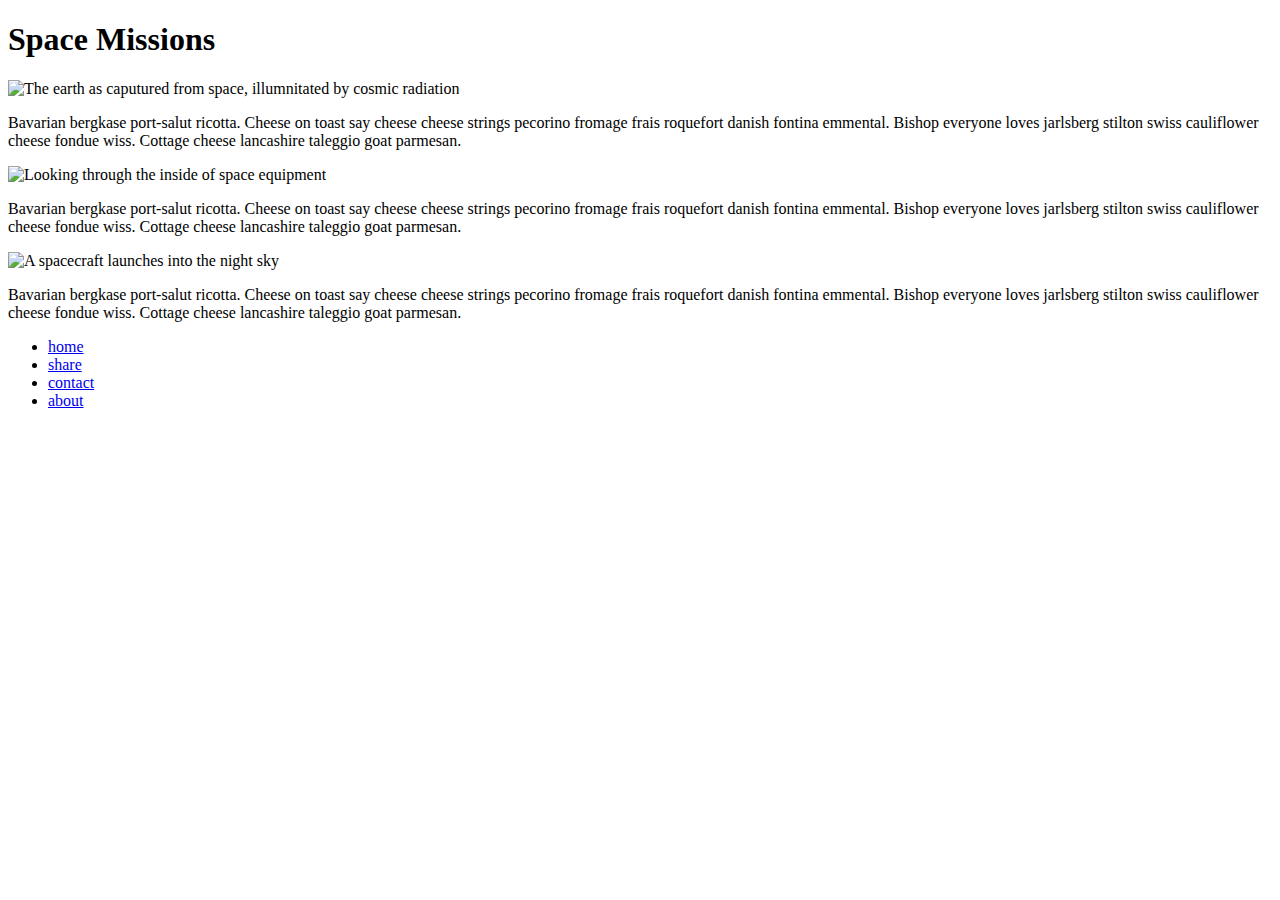
==== offline-quickstart-lab/app/index.html @ f72774a1 "service worker added" ====
<!--
Copyright 2018 Google Inc.

Licensed under the Apache License, Version 2.0 (the "License");
you may not use this file except in compliance with the License.
You may obtain a copy of the License at

    http://www.apache.org/licenses/LICENSE-2.0

Unless required by applicable law or agreed to in writing, software
distributed under the License is distributed on an "AS IS" BASIS,
WITHOUT WARRANTIES OR CONDITIONS OF ANY KIND, either express or implied.
See the License for the specific language governing permissions and
limitations under the License.
-->
<!DOCTYPE html>
<html lang="en">
<head>
  <meta name="viewport" content="width=device-width, minimum-scale=1.0, initial-scale=1.0, user-scalable=yes">
  <meta charset="utf-8">
  <title>Space Missions</title>
  <link rel="stylesheet" href="styles/main.css" />
</head>

<body>
  <header>
    <h1>Space Missions</h1>
  </header>
  <main>
    <section class="card">
      <div class="img-container">
        <!-- CC0 image from https://unsplash.com/photos/NuE8Nu3otjo -->
        <img src="images/space1.jpg" alt="The earth as caputured from space, illumnitated by cosmic radiation">
      </div>
      <p>
        Bavarian bergkase port-salut ricotta. Cheese on toast say cheese cheese
        strings pecorino fromage frais roquefort danish fontina emmental.
        Bishop everyone loves jarlsberg stilton swiss cauliflower cheese fondue
        wiss. Cottage cheese lancashire taleggio goat parmesan.
      </p>
    </section>
    <section class="card">
      <div class="img-container">
        <!--CC0 image from https://unsplash.com/photos/cIX5TlQ_FgM -->
        <img src="images/space2.jpg" alt="Looking through the inside of space equipment">
      </div>
      <p>
        Bavarian bergkase port-salut ricotta. Cheese on toast say cheese cheese
        strings pecorino fromage frais roquefort danish fontina emmental.
        Bishop everyone loves jarlsberg stilton swiss cauliflower cheese fondue
        wiss. Cottage cheese lancashire taleggio goat parmesan.
      </p>
    </section>
    <section class="card">
      <div class="img-container">
        <!-- CC0 image from https://unsplash.com/photos/n463SoeSiVY -->
        <img src="images/space3.jpg" alt="A spacecraft launches into the night sky">
      </div>
      <p>
        Bavarian bergkase port-salut ricotta. Cheese on toast say cheese cheese
        strings pecorino fromage frais roquefort danish fontina emmental.
        Bishop everyone loves jarlsberg stilton swiss cauliflower cheese fondue
        wiss. Cottage cheese lancashire taleggio goat parmesan.
      </p>
    </section>
  </main>
  <footer>
    <ul class="flex-list">
      <li><a href="#home">home</a></li>
      <li><a href="#share">share</a></li>
      <li><a href="#contact">contact</a></li>
      <li><a href="#about">about</a></li>
    </ul>
  </footer>

   <!-- TODO Register the service worker -->
  <script>
  if ('serviceWorker' in navigator) {
    window.addEventListener('load', function() {
      navigator.serviceWorker.register('service-worker.js')
        .then(reg => {
          console.log('Service worker registered! 😎', reg);
        })
        .catch(err => {
          console.log('😥 Service worker registration failed: ', err);
        });
    });
  }
  </script>

</body>
</html>
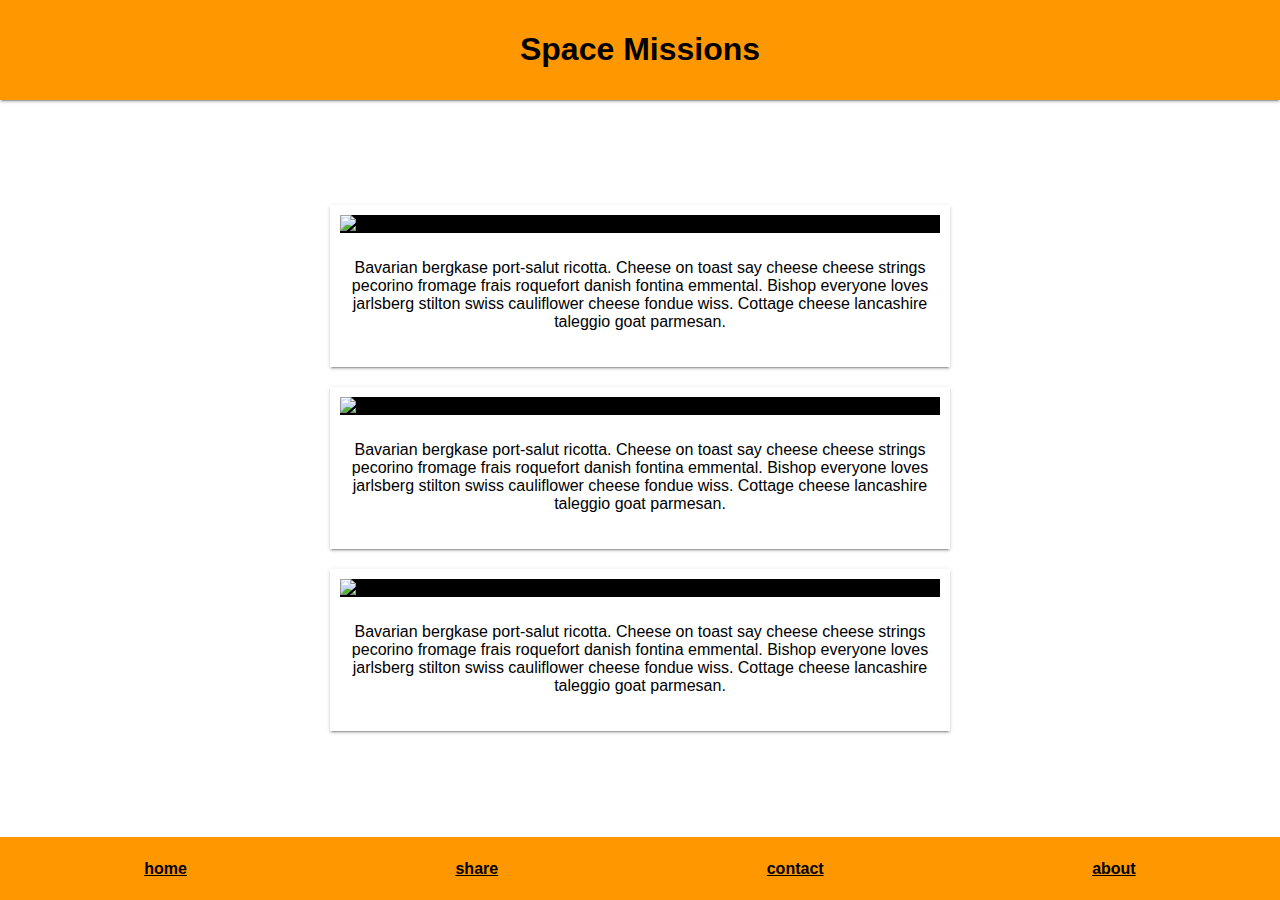
==== commit 2d44306a: "added install function" ====
--- a/offline-quickstart-lab/app/index.html
+++ b/offline-quickstart-lab/app/index.html
@@ -20,6 +20,29 @@
   <meta charset="utf-8">
   <title>Space Missions</title>
   <link rel="stylesheet" href="styles/main.css" />
+  <link rel="manifest" href="manifest.json">
+
+  <meta name="mobile-web-app-capable" content="yes">
+  <meta name="apple-mobile-web-app-capable" content="yes">
+  <meta name="application-name" content="Space Missions">
+  <meta name="apple-mobile-web-app-title" content="Space Missions">
+  <meta name="theme-color" content="#FF9800">
+  <meta name="msapplication-navbutton-color" content="#FF9800">
+  <meta name="apple-mobile-web-app-status-bar-style" content="black-translucent">
+  <meta name="msapplication-starturl" content="/index.html">
+  <meta name="viewport" content="width=device-width, initial-scale=1, shrink-to-fit=no">
+
+  <link rel="icon" sizes="128x128" href="/images/touch/icon-128x128.png">
+  <link rel="apple-touch-icon" sizes="128x128" href="/images/touch/icon-128x128.png">
+  <link rel="icon" sizes="192x192" href="icon-192x192.png">
+  <link rel="apple-touch-icon" sizes="192x192" href="/images/touch/icon-192x192.png">
+  <link rel="icon" sizes="256x256" href="/images/touch/icon-256x256.png">
+  <link rel="apple-touch-icon" sizes="256x256" href="/images/touch/icon-256x256.png">
+  <link rel="icon" sizes="384x384" href="/images/touch/icon-384x384.png">
+  <link rel="apple-touch-icon" sizes="384x384" href="/images/touch/icon-384x384.png">
+  <link rel="icon" sizes="512x512" href="/images/touch/icon-512x512.png">
+  <link rel="apple-touch-icon" sizes="512x512" href="/images/touch/icon-512x512.png">
+
 </head>
 
 <body>
@@ -27,6 +50,9 @@
     <h1>Space Missions</h1>
   </header>
   <main>
+    <section id="installBanner" class="banner">
+      <button id="installBtn">Install app</button>
+    </section>
     <section class="card">
       <div class="img-container">
         <!-- CC0 image from https://unsplash.com/photos/NuE8Nu3otjo -->
@@ -88,5 +114,38 @@
   }
   </script>
 
+  <script>
+    let deferredPrompt;
+    window.addEventListener('beforeinstallprompt', event => {
+
+      // Prevent Chrome 67 and earlier from automatically showing the prompt
+      event.preventDefault();
+
+      // Stash the event so it can be triggered later.
+      deferredPrompt = event;
+
+      // Attach the install prompt to a user gesture
+      document.querySelector('#installBtn').addEventListener('click', event => {
+
+        // Show the prompt
+        deferredPrompt.prompt();
+
+        // Wait for the user to respond to the prompt
+        deferredPrompt.userChoice
+          .then((choiceResult) => {
+            if (choiceResult.outcome === 'accepted') {
+              console.log('User accepted the A2HS prompt');
+            } else {
+              console.log('User dismissed the A2HS prompt');
+            }
+            deferredPrompt = null;
+          });
+      });
+
+      // Update UI notify the user they can add to home screen
+      document.querySelector('#installBanner').style.display = 'flex';
+    });
+  </script>
+
 </body>
 </html>
--- a/offline-quickstart-lab/app/styles/main.css
+++ b/offline-quickstart-lab/app/styles/main.css
@@ -0,0 +1,122 @@
+/*
+Copyright 2018 Google Inc.
+
+Licensed under the Apache License, Version 2.0 (the "License");
+you may not use this file except in compliance with the License.
+You may obtain a copy of the License at
+
+    http://www.apache.org/licenses/LICENSE-2.0
+
+Unless required by applicable law or agreed to in writing, software
+distributed under the License is distributed on an "AS IS" BASIS,
+WITHOUT WARRANTIES OR CONDITIONS OF ANY KIND, either express or implied.
+See the License for the specific language governing permissions and
+limitations under the License.
+*/
+html {
+  background-color: #FF9800;
+}
+
+body {
+  align-items: center;
+  background-color: white;
+  display: flex;
+  flex-direction: column;
+  font-family: 'Roboto','Helvetica','Arial',sans-serif;
+  justify-content: space-between;
+  margin: 0;
+  min-height: 100vh;
+}
+
+header {
+  background-color: #FF9800;
+  box-shadow: 0 2px 2px 0 rgba(0,0,0,.14),
+              0 3px 1px -2px rgba(0,0,0,.2),
+              0 1px 5px 0 rgba(0,0,0,.12);
+  box-sizing: border-box;
+  display: flex;
+  justify-content: center;
+  padding: 10px;
+  width: 100%;
+}
+
+button {
+  background-color: #ff9800;
+  border: none;
+  border-radius: 2px;
+  box-shadow: 0 2px 2px 0 rgba(0, 0, 0, 0.14), 0 3px 1px -2px rgba(0, 0, 0, 0.2), 0 1px 5px 0 rgba(0, 0, 0, 0.12);
+  cursor: pointer;
+  display: inline-block;
+  font-family: "Roboto", "Helvetica", "Arial", sans-serif;
+  font-size: 14px;
+  font-weight: 500;
+  height: 36px;
+  letter-spacing: 0;
+  margin: 10px;
+  min-width: 64px;
+  overflow: hidden;
+  padding: 0 16px;
+  position: relative;
+  text-align: center;
+  vertical-align: middle;
+  width: 30%;
+}
+
+.card {
+  box-shadow: 0 2px 2px 0 rgba(0,0,0,.14),
+              0 3px 1px -2px rgba(0,0,0,.2),
+              0 1px 5px 0 rgba(0,0,0,.12);
+  margin: 20px;
+  max-width: 600px;
+  padding: 10px;
+}
+
+p {
+  padding: 10px;
+  text-align: center;
+}
+
+.img-container {
+  background-color: black;
+}
+
+img {
+  display: block;
+  margin: 0 auto;
+  max-width: 100%;
+}
+
+ul {
+  list-style: none;
+}
+
+a {
+  color: black;
+  font-weight: bold;
+}
+
+.flex-list {
+  display: flex;
+  justify-content: space-around;
+  padding: 0;
+  width: 100%;
+}
+
+footer {
+  align-items: center;
+  background-color: #FF9800;
+  box-sizing: border-box;
+  display: flex;
+  height: 7vh;
+  justify-content: center;
+  min-height: 50px;
+  padding: 10px;
+  width: 100%;
+}
+
+.banner {
+  align-content: center;
+  display: none;
+  justify-content: center;
+  width: 100%;
+}